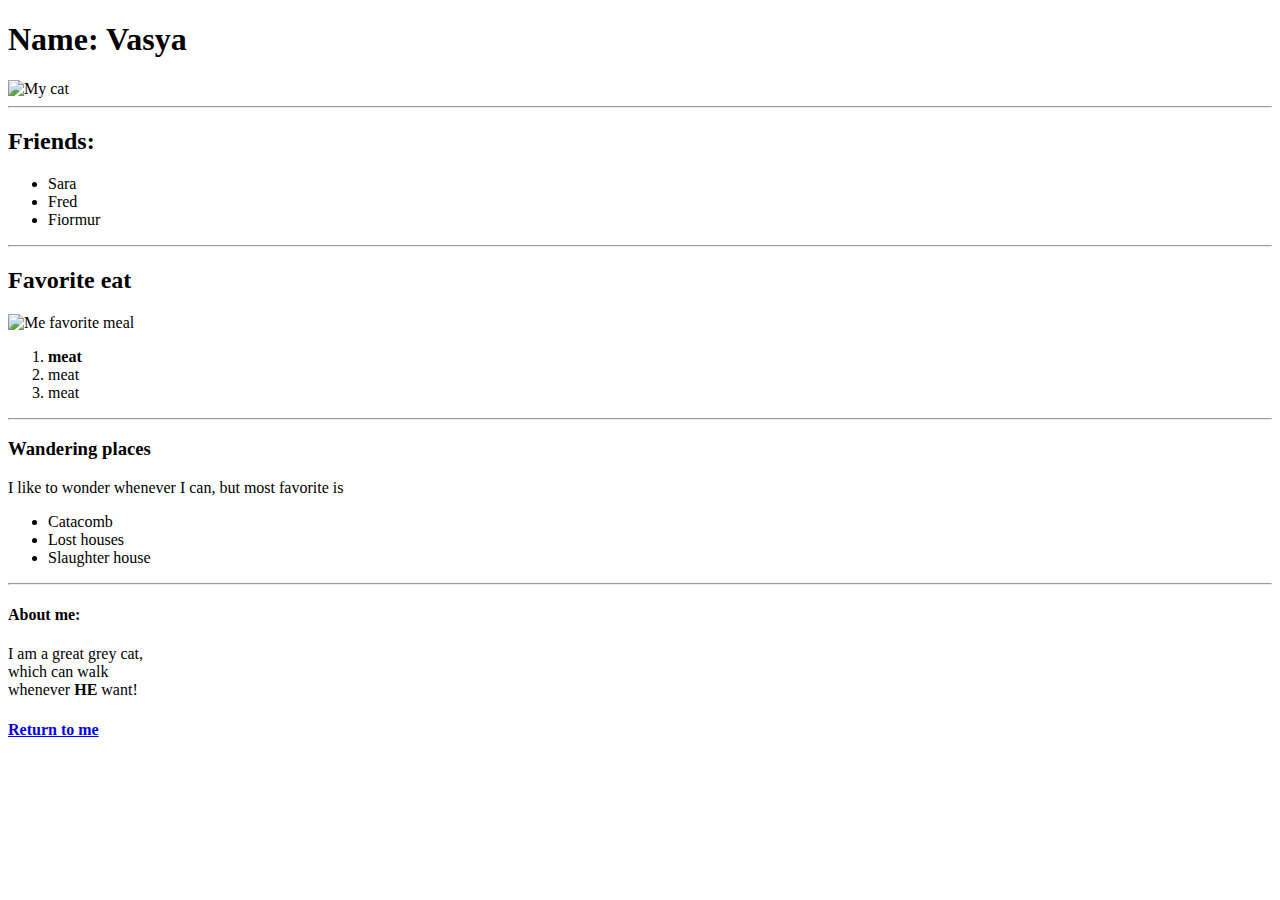
==== Small_blog/Cat/index.html @ 6736e21f "Added new blog structure AND some fizzbuzz solving" ====
<!DOCTYPE html>
<html lang="en">
<head>
	<meta charset="UTF-8">
	<title>Vasya`s homepage</title>
	<link rel="stylesheet" href="css/style.css">
</head>
<body>
	<p><h1>Name: Vasya</h1></p>
	<img src="http://lorempixel.com/g/400/200/" alt="My cat">
	<hr>
	<h2>Friends:</h2>
	<ul>
		<li>Sara</li>
		<li>Fred</li>
		<li>Fiormur</li>
	</ul>
<hr>
	<p><h2>Favorite eat</h2></p>
	<img src="http://lorempixel.com/400/200/" alt="Me favorite meal">
	<ol>
		<li><strong>meat</strong></li>
		<li>meat</li>
		<li>meat</li>
	</ol>
<hr>
	<p><h3>Wandering places</h3></p>
	<p>I like to wonder whenever I can, but most favorite is</p>
	<ul>
		<li>Catacomb</li>
		<li>Lost houses</li>
		<li>Slaughter house</li>
	</ul>
<hr>
	<p><h4>About me:</h4></p>
	<p>I am a great grey cat, <br>which can walk <br>whenever <strong>HE</strong> want!</p>

	<p><a href="index.html"><h4>Return to me</h4></a></p>
</body>
</html>
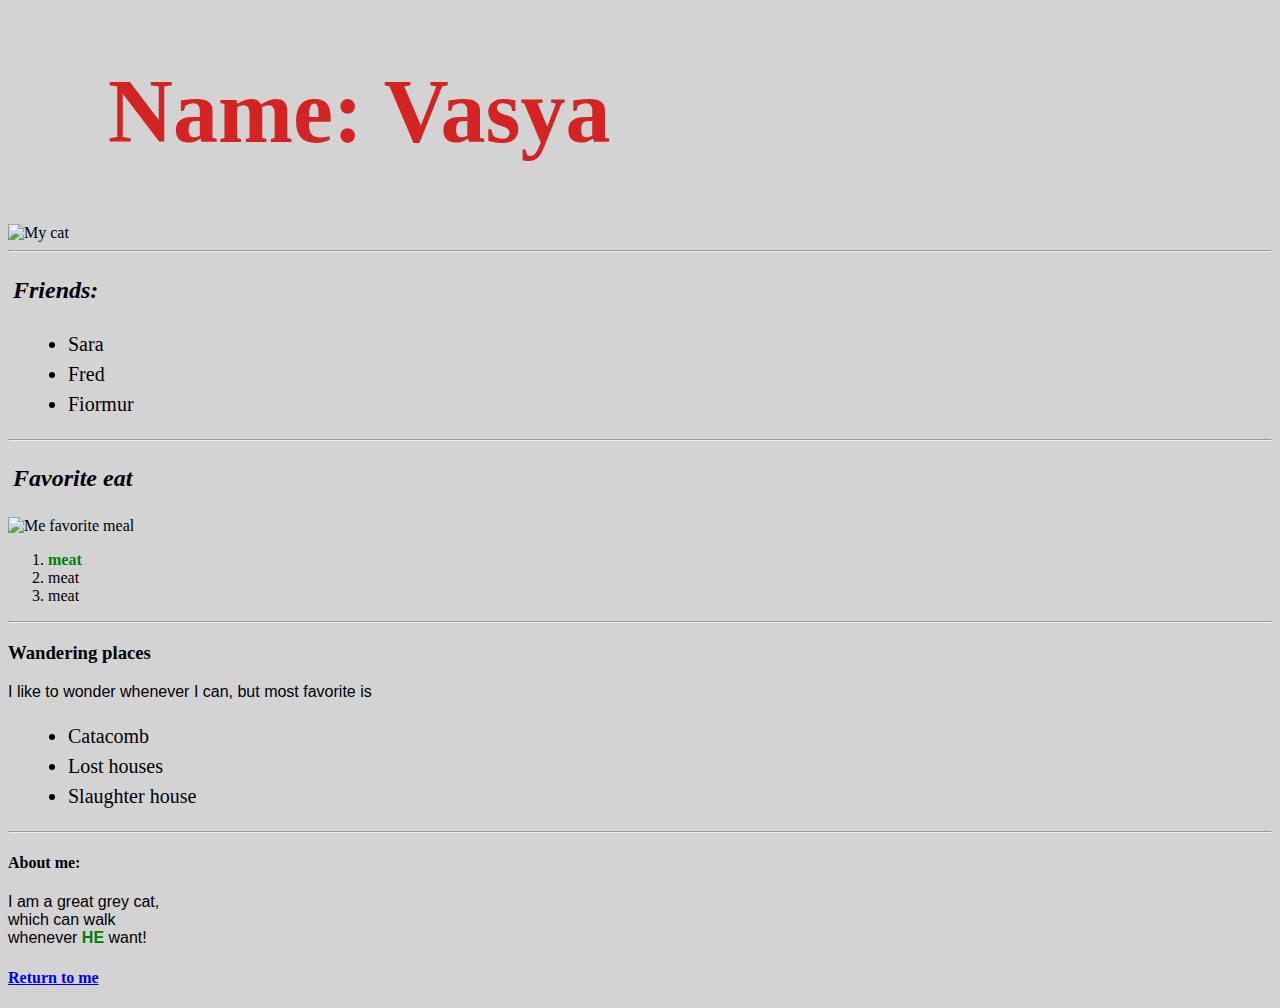
==== commit ee6bc9f9: "Added more precise linking" ====
--- a/Small_blog/Cat/index.html
+++ b/Small_blog/Cat/index.html
@@ -3,7 +3,7 @@
 <head>
 	<meta charset="UTF-8">
 	<title>Vasya`s homepage</title>
-	<link rel="stylesheet" href="css/style.css">
+	<link rel="stylesheet" href="../css/style.css">
 </head>
 <body>
 	<p><h1>Name: Vasya</h1></p>
@@ -35,6 +35,6 @@
 	<p><h4>About me:</h4></p>
 	<p>I am a great grey cat, <br>which can walk <br>whenever <strong>HE</strong> want!</p>
 
-	<p><a href="index.html"><h4>Return to me</h4></a></p>
+	<p><a href="../index.html"><h4>Return to me</h4></a></p>
 </body>
 </html>--- a/Small_blog/css/style.css
+++ b/Small_blog/css/style.css
@@ -0,0 +1,70 @@
+
+body{
+	background-color: lightgrey;
+}
+header, article{
+	text-align: center;
+	border-collapse: collapse;
+	}
+
+h1{
+
+	margin-left: 100px;
+	font-size: 90px;
+	font-weight: 1.2em;
+	color:#D42323;	
+}
+
+h2{
+	font-style: italic;
+	padding: 5px;
+	
+}
+
+p{
+	text-align: left;
+	font-family: sans-serif;
+	}
+
+ul{
+	padding-left: 60px;
+	font-size: 20px;
+	line-height: 30px;
+}
+img{
+
+	height: 30%;
+	width: 30%;
+}
+em{
+	font-weight: bold;
+}
+.main-list{
+	margin-left:500px;
+	margin-top: -250px;
+}
+a{
+	font-color:red;
+}
+strong{
+	color:green;
+}
+.atenz{
+	color: violet;
+	font-style: italic;
+}
+
+.footer{
+	padding: 10px;
+	text-align: right;
+	margin-left: 500px;
+	margin-top: -200px;
+}
+.article{
+	margin-top: 100px;
+	margin-left: 0px;
+	margin-right: 900px;
+}
+.simple{
+	border: 1px solid grey;
+}
